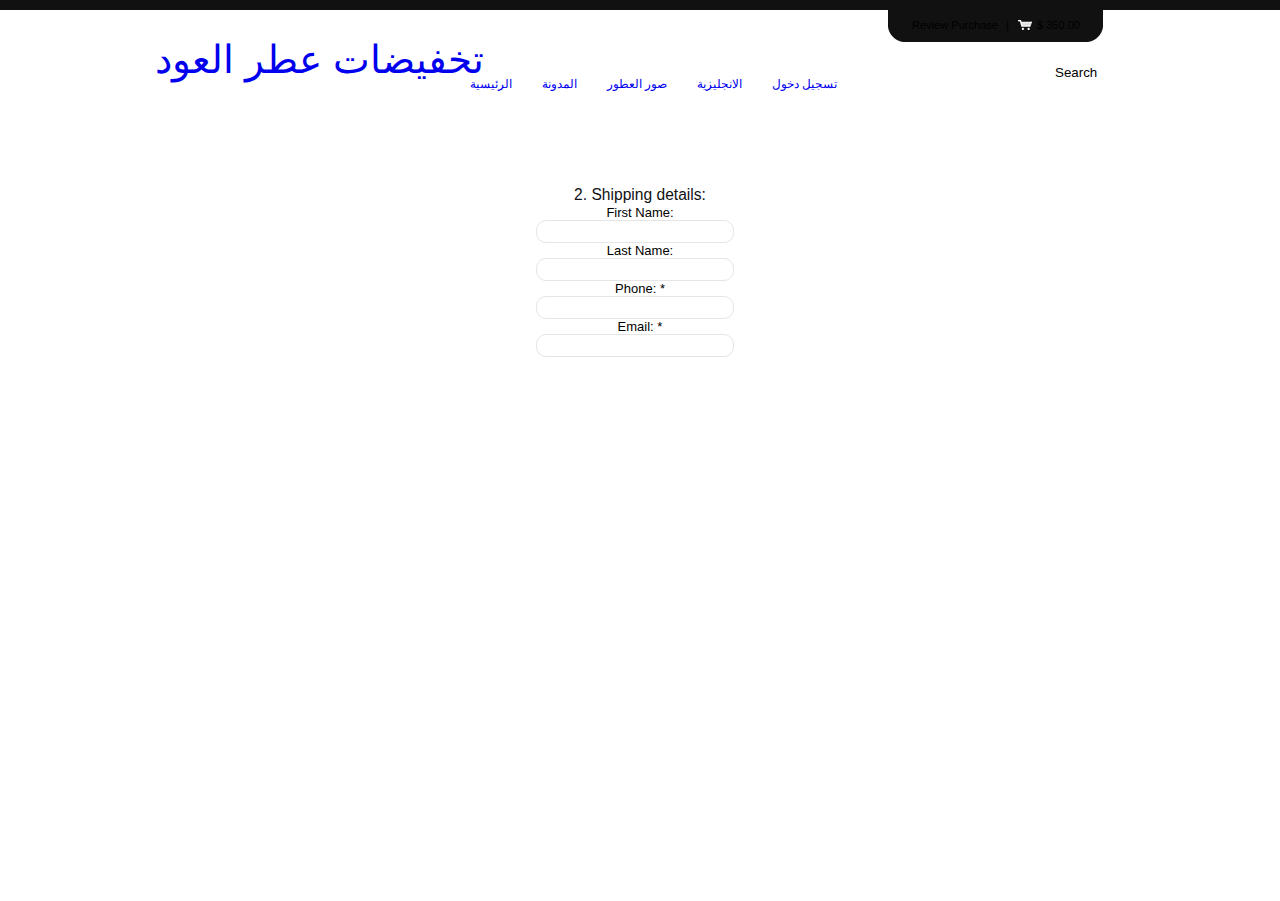
==== about.html @ 49b3da50 "Add files via upload" ====
<!DOCTYPE html PUBLIC "-//W3C//DTD XHTML 1.0 Transitional//EN" "http://www.w3.org/TR/xhtml1/DTD/xhtml1-transitional.dtd">
<html xmlns="http://www.w3.org/1999/xhtml">
<head>
<title>iKonik | About</title>
<meta content="text/html; charset=utf-8" http-equiv="Content-Type" />
<link media="screen" rel="stylesheet" type="text/css" href="style.css" />
<link media="screen" rel="stylesheet" type="text/css" href="themes/blue/style.css" />
<script type="text/javascript" src="script/jquery-1.4.2.js"></script>
<script type="text/javascript" src="script/jquery.tools.js"></script>
<script type="text/javascript" src="script/ikonik.js"></script>
</head>
<body>
<div id="wrap">
  <div id="main" class="clearfix">
    <div id="cart" class="container">
      <div id="cart-content" class="grid">
        <div id="things" class="inside"> <a class="next right browse"></a>
          <div class="cart-slider">
            <div class="cart-belt">
              <div class="cart-divider">
                <div class="cart-item">
                  <div class="cart-icon"><img src="C:\Users\sam\Desktop\exam\images\file_26_3.jpg" width="64" height="64" alt="" /></div>
                  <a class="cart-cancel" href="#">Cancel</a>
                  <div class="cart-price">$99</div>
                </div>
                <div class="cart-item">
                  <div class="cart-icon"><img class="" src="C:\Users\sam\Desktop\exam\images\file_30.jpg" width="64" height="64" alt="" /></div>
                  <a class="cart-cancel" href="#">Cancel</a>
                  <div class="cart-zip">A pack</div>
                  <div class="cart-price">$99</div>
                </div>
              </div>
              <div class="cart-divider">
                <div class="cart-item">
                  <div class="cart-icon"><img class="" src="C:\Users\sam\Desktop\exam\images\file_29.jpg" width="64" height="64" alt="" /></div>
                  <a class="cart-cancel" href="#">Cancel</a>
                  <div class="cart-price">$99</div>
                </div>
                <div class="cart-item">
                  <div class="cart-icon"><img class="" src="C:\Users\sam\Desktop\exam\images\file_9_1.jpg" width="64" height="64" alt="" /></div>
                  <a class="cart-cancel" href="#">Cancel</a>
                  <div class="cart-zip">A pack</div>
                  <div class="cart-price">$99</div>
                </div>
                <div class="cart-item">
                  <div class="cart-icon"><img class="" src="C:\Users\sam\Desktop\exam\images\_3__3(1).jpg" width="64" height="64" alt="" /></div>
                  <a class="cart-cancel" href="#">Cancel</a>
                  <div class="cart-price">$99</div>
                </div>
              </div>
            </div>
          </div>
          <a class="prev left browse"></a> </div>
        <div id="checkout" class="inside">
          <p>You Have <span class="x">6 items</span> in your shopping cart.</p>
          <div class="clear" style="height:20px;"></div>
          <div id="checkout-left">
            <p>Total Payment :</p>
            <h3 class="x">$350.00</h3>
          </div>
          <div id="checkout-right"><a href="checkout.html" class="round"><span>Checkout</span></a></div>
        </div>
        <div class="clear"></div>
      </div>
    </div>
    <div class="clearfix"></div>
    <div id="full" class="container clearfix">
      <div id="head">
        <div class="grid">
          <div id="cartstatus">
            <p> <a id="carttoggle">Review Purchase</a> | <span id="pricestatus">$ 350.00</span> </p>
          </div>
          <h1 id="logo"><a href="index.html">تخفيضات عطر العود</a></h1>
          <ul id="navigation">
            <li><a class="round round-current" href="index.html"><span>الرئيسية</span></a></li>
            <li><a class="round" href="blog.html"><span>المدونة</span></a></li>
            <li><a class="round" href="C:\Users\sam\Desktop\exam\product-categories.html"><span>صور العطور</span></a></li>
           
            <li><a class="round" href="C:\Users\sam\Desktop\exam\index (2).html"><span>الانجليزية</span></a></li>
            
            <li><a class="round"href="C:\Users\sam\Desktop\exam\about.html" class="round"><span>تسجيل دخول</span></a></li>
         
          <div class="clear"></div>
        </div>
      </div>
          </ul>
          <div id="search">
            <form action="#" method="get">
              <input type="text" value="Search" id="s" name="s" onfocus="if (this.value == 'Search') {this.value = '';}" onblur="if (this.value == '') {this.value = 'Search';}" />
              <input type="submit" id="searchsubmit" value="Search" />
            </form>
          </div>
        </div>
      </div>
       
      <div class="clear"></div>
      <h4>2. Shipping details:</h4>
      <label for="wpsc_checkout_form_10">First Name:</label>
      <div class="in">
        <input type="text" name="collected_data[10]" value="" class="text" id="wpsc_checkout_form_10" />
      </div>
      <div class="clear"></div>
      <label for="wpsc_checkout_form_11">Last Name:</label>
      <div class="in">
        <input type="text" name="collected_data[11]" value="" class="text" id="wpsc_checkout_form_11" />
      </div>
      <label for="wpsc_checkout_form_17">Phone: *</label>
      <div class="in">
        <input type="text" name="collected_data[17]" value="" class="text" id="wpsc_checkout_form_17" />
      </div>
      <div class="clear"></div>
      <label for="wpsc_checkout_form_8">Email: *</label>
      <div class="in">
        <input type="text" name="collected_data[8]" value="" class="text" id="wpsc_checkout_form_8" />
      </div>
</div>
</div>
</div>
</body>
</html>
---- style.css ----
* {
	padding:0;
	margin:0;
}
html, body {
	height:100%;
	margin:0 0 1px;
	padding:0;
}
html, body, #wrap {
	text-align:center;
	height:100%;
}
body > #wrap {
	height:auto;
	min-height:100%;
}
#main {
	padding-bottom:45px;
}
body {
	font-size:81.3%;
	font-family:"Lucida Sans", "Helvetica Neue", Arial, Helvetica, sans-serif;
}
.grid {
	width:970px;
	margin:0 auto;
	position:relative;
	text-align:left;
}
.grid .inside {
	display:inline;
	float:left;
	position:relative;
	margin:0 10px;
	height:20px;
}
body {
	font-size:81.3%;
	font-family:"Lucida Sans", "Helvetica Neue", Arial, Helvetica, sans-serif;
}
* {
	outline:none;
}
h1, h2, h3, h4, h5, h6 {
	font-weight:normal;
	color:#111;
}
h1 {
	font-size:3em;
	line-height:1;
}
h2 {
	font-size:2.4em;
}
h3 {
	font-size:1.5em;
	line-height:1;
}
h4 {
	font-size:1.2em;
	line-height:1.25;
}
h5 {
	font-size:1em;
	font-weight:bold;
}
h6 {
	font-size:1em;
	font-weight:bold;
}
h1 img, h2 img, h3 img, h4 img, h5 img, h6 img {
	margin:0;
}
a {
	text-decoration:none;
}
img {
	border:none;
}
#cart {
	height:140px;
	display:none;
}
#things {
	position:relative;
	height:140px;
}
#checkout {
	width:300px;
	float:right;
	margin-top:30px;
	margin-right:30px;
}
.cart-slider {
	position:relative;
	width:525px;
	height:100px;
	overflow:hidden;
	margin-top:20px;
	padding-top:10px;
	float:left;
}
.cart-belt {
	width:20000em;
	position:absolute;
	list-style:none;
	clear:both;
}
.cart-divider {
	float:left;
}
.cart-item {
	display:block;
	position:relative;
	float:left;
	width:74px;
	height:74px;
	margin:0 16px 0 15px;
	background:#fff;
	-moz-border-radius:3px;
	-webkit-border-radius:3px;
}
.cart-cancel {
	display:block;
	width:22px;
	height:22px;
	overflow:hidden;
	position:absolute;
	top:-10px;
	left:-10px;
	background:url(images/x.png) no-repeat top left;
	text-indent:-9999px;
	cursor:pointer;
}
.cart-zip {
	display:block;
	width:25px;
	height:25px;
	overflow:hidden;
	background:url(images/zip.png) no-repeat top left;
	text-indent:-9999px;
	position:absolute;
	top:50px;
	left:-8px;
}
.cart-icon {
	border:none;
	width:64px;
	height:64px;
	margin:5px;
}
.cart-icon img {
	position:absolute;
	float:left;
}
.cart-price {
	display:block;
	width:37px;
	height:37px;
	position:absolute;
	top:50px;
	right:-10px;
	text-align:center;
	font-size:0.8em;
	line-height:39px;
	font-family:Helvetica, Arial, sans-serif;
}
#cart #checkout-left {
	width:130px;
	float:left;
}
#cart #checkout-right {
	width:130px;
	float:right;
}
#cart #checkout-right a {
	display:block;
	float:right;
}
#carttoggle:hover {
	cursor:pointer;
}
#full {
	border-top:10px solid #111;
}
#head {
	height:120px;
	margin-bottom:10px;
}
#cartstatus {
	width:218px;
	height:33px;
	background:url(images/drawer.png) no-repeat top left;
	position:absolute;
	right:20px;
}
#cartstatus p {
	text-align:center;
	padding:0 10px;
	line-height:30px;
	font-size:0.85em;
}
#cartstatus a {
	margin-right:5px;
}
#cartstatus span {
	margin-left:5px;
	padding-left:20px;
	background:url(images/icon-cart.png) no-repeat left center;
}
#logo {
	display:block;
	position:absolute;
	top:30px;
}
#navigation {
	list-style:none;
	position:absolute;
	top:60px;
	right:270px;
}
#navigation li {
	display:block;
	float:left;
	margin-right:6px;
}
#navigation li a {
	display:block;
}
#search {
	position:absolute;
	top:60px;
	right:20px;
	height:28px;
	width:235px;
}
#blog-search {
	position:relative;
	height:28px;
	width:235px;
}
#search form, #blog-search form {
	padding:5px 15px;
	position:relative;
}
#search #s, #blog-search #blog-s {
	border:none;
	width:175px;
}
#search #searchsubmit {
	position:absolute;
	right:0;
	top:0;
	width:45px;
	height:28px;
	background:transparent;
	border:none;
	overflow:hidden;
	text-indent:1000px;
	cursor:pointer;
}
#blog-search #blog-searchsubmit {
	position:absolute;
	right:0;
	top:0;
	width:45px;
	height:28px;
	background:transparent;
	border:none;
	overflow:hidden;
	text-indent:1000px;
	cursor:pointer;
}
#featured {
	position:relative;
}
.featured {
	margin:25px 0 0;
	position:relative;
	overflow:hidden;
	width:970px;
	height:225px;
}
.featured-wrap {
	height:20000em;
	position:absolute;
}
.featured-item {
	width:970px;
	height:225px;
	position:relative;
	float:left;
}
.featured-text {
	width:520px;
	float:left;
	margin:0 15px;
	text-align:right;
	position:relative;
	height:220px;
}
.featured-title {
	text-transform:uppercase;
}
.featured-image {
	width:400px;
	float:left;
	margin:0 10px;
}
.feat-image-left, .feat-image-right {
	width:25px;
	float:left;
	height:237px;
	background-position:top left;
	background-repeat:no-repeat;
}
.feat-image-left {
	background-image:url(images/feat-left.png);
}
.feat-image-right {
	background-image:url(images/feat-right.png);
}
.feat-image {
	width:350px;
	float:left;
	height:217px;
	background:transparent url(images/feat-middle.png) repeat-x top left;
	text-align:center;
	padding-top:20px;
}
.featured-basket {
	position:absolute;
	bottom:15px;
	right:0;
}
.featured-basket p, .featured-basket .add-cart {
	float:right;
}
.featured-basket p {
	margin-right:15px;
}
.featured-basket p span {
	font-size:1.5em;
}
.feat-image {
	width:350px;
	float:left;
	height:217px;
	background:transparent url(images/feat-middle.png) repeat-x top left;
	text-align:center;
	padding-top:20px;
}
.newest-divider {
	float:left;
}
.newest-left, .newest-right {
	width:25px;
	float:left;
	height:225px;
	background-position:top left;
	background-repeat:no-repeat;
}
.newest-left {
	background-image:url(images/feat-left.png);
}
.newest-right {
	background-image:url(images/feat-right.png);
}
.newest {
	width:910px;
	float:left;
	height:225px;
	background:url(images/feat-middle.png) repeat-x top left;
	text-align:center;
	position:relative;
	overflow:hidden;
}
.newest-wrap {
	width:20000em;
	position:absolute;
}
.newest-item {
	width:151px;
	float:left;
	position:relative;
	height:200px;
	border-right:1px solid #ddd;
}
.newest-item:hover {
	background:#bbb url(images/newest-bg.png) repeat-x top left;
}
.newest-desc {
	font-size:0.85em;
	margin:0 5px;
}
.newest-img {
	margin:5px;
}
.newest-img a {
	display:block;
}
.newest-item .add-cart {
	position:absolute;
	bottom:7px;
	left:22px;
}
#newest .left {
	left:-6px;
	top:85px;
}
#newest .right {
	right:4px;
	top:85px;
}
.big-block {
	width:950px;
	margin:0 auto 20px;
}
.big-block-top {
	height:25px;
	background:url(images/big-top.png) no-repeat center bottom;
}
.big-block-bottom {
	height:25px;
	background:url(images/big-bottom.png) no-repeat center top;
}
.big-block-content {
	padding:15px 0;
	min-height:280px;
	background:url(images/big-middle.png) repeat-y center top;
}
.block-left {
	width:565px;
	float:left;
	margin:0 10px 0 30px;
}
.block-right {
	width:290px;
	float:left;
	margin-left:30px;
}
.blog-entry {
	margin-bottom:25px;
}
.blog-title {
	padding-bottom:5px;
	background:url(images/dots.png) repeat-x left bottom;
	margin-bottom:5px;
	font-weight:bold;
}
.blog-meta {
	font-size:0.85em;
	margin-bottom:15px;
	height:17px;
	line-height:17px;
}
.blog-thumb {
	margin-bottom:10px;
}
.blog-more {
	margin:10px 0 40px;
}
.blog-more .round {
	float:left;
	text-transform:none;
}
.blog-share {
	line-height:28px;
	float:right;
	text-align:right;
}
.blog-share a {
	position:relative;
	top:4px;
	margin:0 1px;
}
.blog-content h1, .blog-content h2, .blog-content h3, .blog-content h4, .blog-content h5, .blog-content h6, .blog-content ul, .blog-content ol, .blog-content p {
	margin-bottom:13px;
}
.blog-content h1, .blog-content h2, .blog-content h3 {
	padding-top:7px;
}
.blog-content p, .blog-content ul li, .blog-content ol li {
	line-height:1.5em;
}
.blog-content ul, .blog-content ol {
	margin-left:20px;
}
.blog-content ul li, .blog-content ol li {
	margin-bottom:4px;
}
.blog-content blockquote {
	padding-left:60px;
	background:url(images/blog-quote.png) no-repeat left top;
}
.wp-caption {
	text-align:center;
	font-size:0.85em;
	font-style:italic;
}
.blog-content .alignright {
	float:right;
	margin:0 0 10px 10px;
}
.blog-content .alignleft {
	float:left;
	margin:0 10px 10px 0;
}
.blog-content .aligncenter {
	display:block;
	clear:both;
}
.preview-link, .download-link {
	font-size:1.3em;
	line-height:2.4;
	padding:5px 10px 5px 30px;
	margin-right:5px;
}
.preview-link {
	background:url(images/icon-preview.png) no-repeat left center;
}
.download-link {
	background:url(images/icon-download.png) no-repeat left center;
}
.page-title {
	font-size:1.6em;
	line-height:30px;
	font-weight:bold;
	letter-spacing:-1px;
	float:left;
	margin-left:20px;
}
.pagination {
	float:right;
	text-aligm:right;
	margin-right:30px;
	height:30px;
	line-height:30px;
	font-size:0.85em;
}
.pagination a {
	margin-left:3px;
}
.pagination select {
	padding:3px;
	width:135px;
	font-size:1em;
}
.pagination span.none {
	margin-left:3px;
}
hr.pagination-break {
	clear:both;
	border-width:0 0 1px;
	border-style:solid;
	border-color:#ccc;
	height:10px;
	margin:0 30px 0 20px;
}
hr.break {
	clear:both;
	border-width:0 0 1px;
	border-style:solid;
	border-color:#ccc;
	height:10px;
	margin:0 0 15px;
}
.icon-list {
	margin:10px 30px 0 20px;
}
.icon-title {
	font-weight:bold;
	font-size:1.1em;
	height:20px;
	line-height:20px;
	margin-bottom:5px;
	padding:0 5px;
}
.icon-title a {
	float:right;
	font-size:0.8em;
}
.icon-item {
	float:left;
	width:430px;
	position:relative;
	margin:10px;
}
.icon-top {
	height:10px;
	background:url(images/list-top.png) no-repeat center bottom;
}
.icon-bottom {
	height:10px;
	background:url(images/list-bottom.png) no-repeat center top;
}
.icon-middle {
	height:200px;
	width:410px;
	padding:0 10px;
	background:url(images/list-middle.png) repeat-y center top;
	text-align:center;
	overflow:hidden;
}
.icon-description {
	display:none;
	position:absolute;
	bottom:0;
	left:0;
	width:400px;
	padding:10px 15px 15px;
	background:url(images/list-hover.png) no-repeat bottom left;
}
.icon-description p {
	margin:5px 0;
}
.icon-description ul {
	margin-left:15px;
	list-style-image:url(images/arrow-right-white.png);
}
ul.tabs-nav {
	list-style:none;
	border-bottom:1px solid #aaa;
	font-size:0.85em;
}
ul.tabs-nav li {
	float:left;
	position:relative;
	margin-left:10px;
}
ul.tabs-nav li a {
	position:relative;
	bottom:-1px;
	display:block;
	padding:3px 7px;
	border-width:1px;
	border-style:solid;
	border-color:#bbb #bbb #aaa #bbb;
	background:#aaa;
	-moz-border-radius-topleft:5px;
	-moz-border-radius-topright:5px;
	-webkit-border-top-left-radius:5px;
	-webkit-border-top-right-radius:5px;
}
ul.tabs-nav li a.current {
	border-color:#aaa #aaa #fff #aaa;
	background:#fff;
}
div.tabs-panels {
	margin:10px;
}
div.tabs-panel {
	position:relative;
	display:none;
}
.posts-list {
	list-style:none;
}
.posts-list li {
	position:relative;
	padding:10px 0 10px;
	min-height:42px;
	margin-bottom:5px;
	background:url(images/dots.png) repeat-x bottom left;
}
.posts-list li:after {
	clear:both;
	content:' ';
	display:block;
	font-size:0;
	line-height:0;
	visibility:hidden;
	width:0;
	height:0;
}
* html .posts-list li {
	height:1%;
}
li p.titles {
	float:left;
	width:440px;
}
li p.counts {
	float:right;
	width:95px;
	text-align:center;
}
li p.titles a, li p.counts {
	font-size:1.2em;
}
li p.titles span, li p.counts span {
	display:block;
	font-size:11px;
}
li p.counts img {
	width:24px;
	height:24px;
}
.tabs-subscribe {
	position:absolute;
	top:-30px;
	right:0px;
}
.tabs-subscribe a {
	padding-right:22px;
	background:url(images/icon-rss.png) no-repeat right center;
}
#checkout-head {
	font-size:1.6em;
	line-height:30px;
	font-weight:bold;
	letter-spacing:-1px;
	float:left;
	margin:0;
}
#checkout-head span {
	font-size:0.6em;
	font-style:italic;
	line-height:30px;
	font-weight:normal;
	letter-spacing:0;
}
.checkout-pagination {
	float:right;
	text-aligm:right;
	font-size:0.85em;
	height:30px;
	line-height:40px;
	margin-right:0;
}
table.payment {
	margin:0 0 20px;
	border-width:1px;
	border-style:solid;
	border-collapse:collapse;
}
table.payment th, table.payment td {
	padding:5px;
}
.td-first img {
	float:left;
	width:64px;
	height:64px;
	margin-right:5px;
}
.td-first strong, .td-first em {
	display:block;
	margin-left:70px;
}
table.payment tr.total {
	font-weight:bold;
}
div.form h4 {
	margin:20px 0 10px;
	padding-bottom:5px;
}
div.form label {
	float:left;
	width:100px;
	text-align:right;
	margin-right:10px;
}
div.form .clear {
	height:10px;
}
.wpsc_checkout_forms input.broap {
	display:block;
	width:130px;
	border:none;
	height:27px;
	cursor:pointer;
	text-transform:uppercase;
	font-size:0.9em;
}
.single-image-box {
	width:400px;
	position:relative;
	float:left;
	margin:20px 10px 0;
}
.single-image-left, .single-image-right {
	width:25px;
	float:left;
	height:237px;
	background-position:top left;
	background-repeat:no-repeat;
}
.single-image-left {
	background-image:url(images/feat-left.png);
}
.single-image-right {
	background-image:url(images/feat-right.png);
}
.single-image {
	width:350px;
	float:left;
	height:217px;
	background:transparent url(images/feat-middle.png) repeat-x top left;
	text-align:center;
	padding-top:20px;
}
.single-write {
	float:left;
	width:470px;
	margin:20px 0 10px 20px;
}
.single-write h3 {
	font-weight:bold;
}
.single-write h1, .single-write h2, .single-write h3, .single-write h4, .single-write h5, .single-write h6, .single-write p, .single-write ul, .single-write ol {
	margin-bottom:10px;
	line-height:1.2;
}
.single-write ul {
	list-style-image:url("images/arrow-right.png");
	margin-left:15px;
}
.single-set-preview h3 {
	float:left;
	margin-left:40px;
}
.single-set-preview h3 span {
	font-size:0.85em;
	margin-left:10px;
}
.single-set-preview .add-cart {
	float:right;
	margin-right:62px;
}
.comment-count {
	display:block;
	float:right;
	height:17px;
	line-height:17px;
	padding-left:25px;
	background:url(images/icon-comment.png) no-repeat left center;
}
#comments {
	margin-top:30px;
}
#comments h3 {
	margin-bottom:25px;
}
.comment {
	margin-bottom:15px;
}
.comment-left {
	width:65px;
	height:52px;
	float:left;
	background:url(images/avatar-bubble.png) no-repeat top left;
	margin-right:10px;
	position:relative;
}
.comment-left img {
	position:absolute;
	top:6px;
	left:6px;
	width:40px;
	height:40px;
}
.comment-right {
	border:1px solid #e5e5e5;
	-moz-border-radius:10px;
	-webkit-border-radius:10px;
	padding:15px;
	margin-left:75px;
	line-height:1.5;
}
.comment cite {
	display:block;
	font-style:normal;
	font-weight:bold;
	font-size:1.1em;
	padding-bottom:10px;
	margin-bottom:10px;
	background:url(images/dots.png) repeat-x bottom left;
}
.comment cite small {
	float:right;
	margin-top:3px;
	font-weight:normal;
}
#respond {
	margin-top:30px;
}
#comment_form fieldset {
	border:1px solid #e5e5e5;
	-moz-border-radius:10px;
	-webkit-border-radius:10px;
	padding:15px;
}
#comment_form p {
	margin-bottom:10px;
}
.text {
	border:1px solid #e5e5e5;
	-moz-border-radius:10px;
	-webkit-border-radius:10px;
	padding:3px 10px;
	margin-right:10px;
	font-family:Arial, Helvetica, sans-serif;
	font-size:1em;
}
.sidebar-box {
	margin-bottom:15px;
}
.sidebar-top {
	height:10px;
	width:280px;
	background:url(images/sidebar-top.png) no-repeat top left;
}
.sidebar-bottom {
	height:10px;
	width:280px;
	background:url(images/sidebar-bottom.png) no-repeat top left;
}
.sidebar-content {
	font-size:0.85em;
	padding:0 0 0 10px;
	background:url(images/sidebar-middle.png) repeat-y top left;
}
.sidebar-content h3 {
	font-size:1.45em;
	margin-bottom:5px;
}
.sidebar-content ul {
	list-style-image:url(images/arrow-right.png);
}
.sidebar-content ul li {
	margin-left:16px;
	line-height:1.5;
}
.sidebar-box {
	width:280px;
	position:relative;
}
.sidebar-blocks {
	list-style:none;
}
.sidebar-blocks li {
	width:280px;
	height:64px;
	position:relative;
	background-position:bottom left;
	background-attachment:scroll;
	background-repeat:no-repeat;
	background-image:url(images/sidebar-block.png);
	margin-bottom:10px;
}
.sidebar-blocks li:hover {
	background-position:top left;
}
.sidebar-blocks li img {
	float:left;
	position:relative;
	width:48px;
	height:48px;
	margin:8px;
	z-index:1;
}
.sidebar-blocks li h4, .sidebar-blocks li p {
	margin:0 0 0 64px;
	position:relative;
	z-index:1;
}
.sidebar-blocks li h4 {
	font-weight:bold;
	padding:10px 0 0;
}
.sidebar-blocks li p {
	font-size:0.9em;
}
.sidebar-blocks li a {
	display:block;
	width:280px;
	height:64px;
	position:absolute;
	left:0;
	top:0;
	right:0;
	bottom:0;
	overflow:hidden;
	text-indent:-10000px;
	z-index:2;
}
.subscibe-big a {
	display:block;
	width:238px;
	height:48px;
	background:url(images/subscribe.png) no-repeat top left;
	margin-bottom:15px;
	overflow:hidden;
	text-indent:-1000px;
}
.round {
	height:28px;
	line-height:28px;
	font-size:0.9em;
	text-transform:uppercase;
	margin-right:12px;
}
.roundbutton {
	border:medium none;
	display:block;
	font-size:0.9em;
	height:28px;
	margin:10px 0;
	padding-bottom:5px;
	text-align:center;
	text-transform:uppercase;
	width:130px;
	cursor:pointer;
}
.add-cart {
	text-align:right;
	display:block;
	width:95px;
	height:28px;
	line-height:28px;
	font-size:0.9em;
	margin-right:12px;
}
.round span, .add-cart span {
	display:block;
	position:relative;
	right:-12px;
	padding-right:12px;
}
.badge {
	position:absolute;
	top:0;
	right:0;
	z-index:4;
}
.icon-list .badge {
	top:25px;
	right:1px;
}
.single-image-box .badge {
	right:12px;
}
.banner {
	text-align:center;
	margin:20px 0;
}
a.browse {
	display:block;
	width:32px;
	height:32px;
	float:left;
	cursor:pointer;
	font-size:1px;
	position:absolute;
	z-index:100;
}
#things .next {
	top:50px;
	right:-35px;
}
#things .prev {
	top:50px;
	left:-35px;
}
#featured .next {
	top:85px;
	right:3px;
}
#featured .prev {
	top:85px;
	right:385px;
}
.blog-pagination {
	font-size:1.2em;
	margin-top:35px;
	text-transform:lowercase;
}
.prev-page {
	float:left;
}
.next-page {
	float:right;
}
.pagination span.indicator {
	margin:0 10px;
}
.ad-125 {
	margin-bottom:0;
}
.ad-125 a {
	display:block;
	width:125px;
	height:125px;
	overflow:hidden;
	float:left;
	margin:5px 10px 5px 0;
}
.clear {
	clear:both;
	display:block;
	overflow:hidden;
	visibility:hidden;
	width:0;
	height:0;
}
.clearfix:after {
	clear:both;
	content:' ';
	display:block;
	font-size:0;
	line-height:0;
	visibility:hidden;
	width:0;
	height:0;
}
* html .clearfix {
	height:1%;
}
img, div, a, input {
	behavior:url(script/iepngfix.htc);
}
#footer {
	position:relative;
	margin:-45px auto 0;
	height:20px;
	border-bottom:5px solid #000;
	padding-bottom:20px;
	font-size:11px;
	text-transform:uppercase;
}
#footer a {
	color:#FFF;
	text-decoration:none;
}
.footer-left {
	float:left;
	margin-left:10px;
}
.footer-right {
	float:right;
	margin-right:25px;
}
.row{
	background-color: lavender;
}
.button{


	background-color: lavender;
}
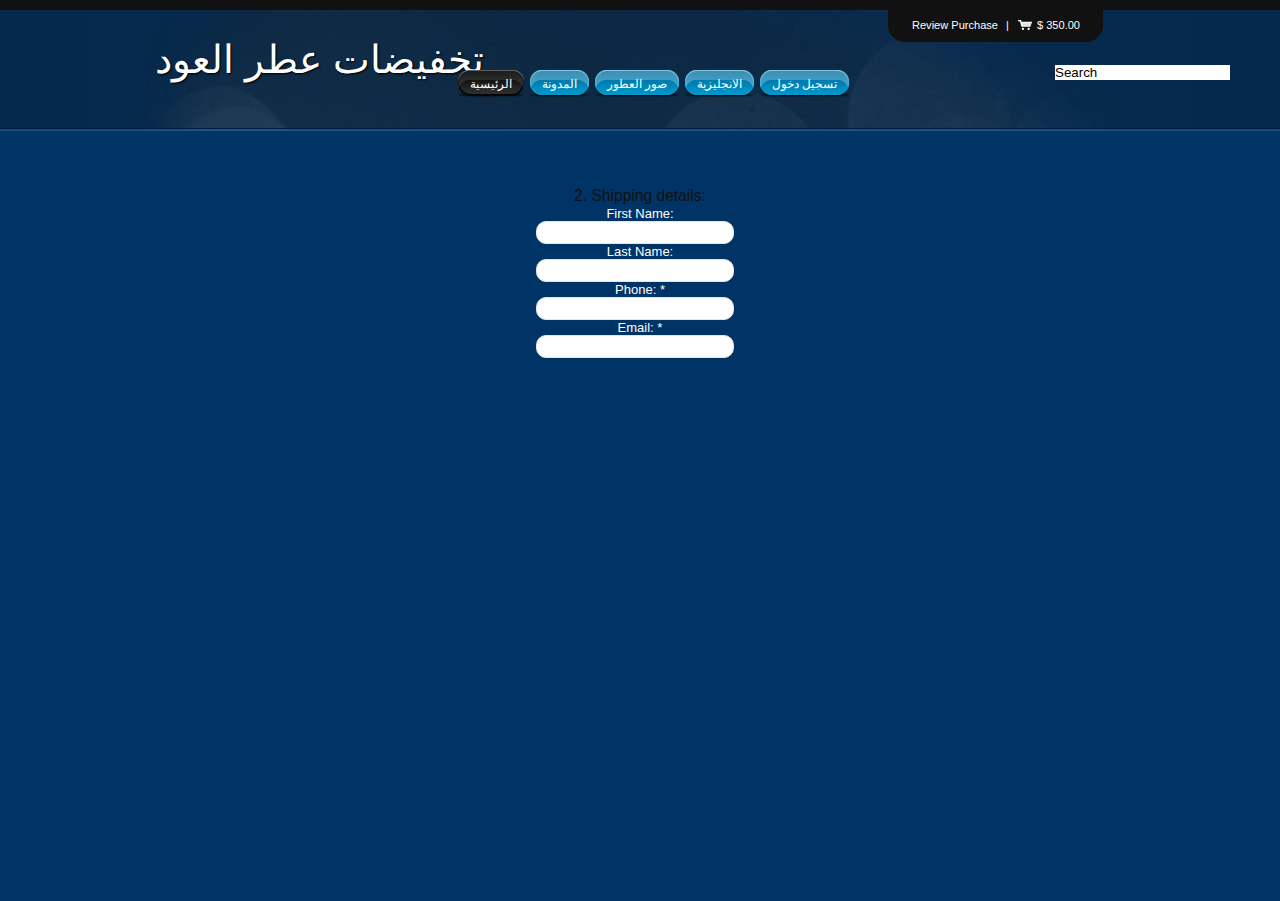
==== commit 8ba067a9: "Update about.html" ====
--- a/about.html
+++ b/about.html
@@ -19,12 +19,12 @@
             <div class="cart-belt">
               <div class="cart-divider">
                 <div class="cart-item">
-                  <div class="cart-icon"><img src="C:\Users\sam\Desktop\exam\images\file_26_3.jpg" width="64" height="64" alt="" /></div>
+                  <div class="cart-icon"><img src="\exam\images\file_26_3.jpg" width="64" height="64" alt="" /></div>
                   <a class="cart-cancel" href="#">Cancel</a>
                   <div class="cart-price">$99</div>
                 </div>
                 <div class="cart-item">
-                  <div class="cart-icon"><img class="" src="C:\Users\sam\Desktop\exam\images\file_30.jpg" width="64" height="64" alt="" /></div>
+                  <div class="cart-icon"><img class="" src="\exam\images\file_30.jpg" width="64" height="64" alt="" /></div>
                   <a class="cart-cancel" href="#">Cancel</a>
                   <div class="cart-zip">A pack</div>
                   <div class="cart-price">$99</div>
@@ -32,18 +32,18 @@
               </div>
               <div class="cart-divider">
                 <div class="cart-item">
-                  <div class="cart-icon"><img class="" src="C:\Users\sam\Desktop\exam\images\file_29.jpg" width="64" height="64" alt="" /></div>
+                  <div class="cart-icon"><img class="" src="\exam\images\file_29.jpg" width="64" height="64" alt="" /></div>
                   <a class="cart-cancel" href="#">Cancel</a>
                   <div class="cart-price">$99</div>
                 </div>
                 <div class="cart-item">
-                  <div class="cart-icon"><img class="" src="C:\Users\sam\Desktop\exam\images\file_9_1.jpg" width="64" height="64" alt="" /></div>
+                  <div class="cart-icon"><img class="" src="\exam\images\file_9_1.jpg" width="64" height="64" alt="" /></div>
                   <a class="cart-cancel" href="#">Cancel</a>
                   <div class="cart-zip">A pack</div>
                   <div class="cart-price">$99</div>
                 </div>
                 <div class="cart-item">
-                  <div class="cart-icon"><img class="" src="C:\Users\sam\Desktop\exam\images\_3__3(1).jpg" width="64" height="64" alt="" /></div>
+                  <div class="cart-icon"><img class="" src="\exam\images\_3__3(1).jpg" width="64" height="64" alt="" /></div>
                   <a class="cart-cancel" href="#">Cancel</a>
                   <div class="cart-price">$99</div>
                 </div>
@@ -74,11 +74,11 @@
           <ul id="navigation">
             <li><a class="round round-current" href="index.html"><span>الرئيسية</span></a></li>
             <li><a class="round" href="blog.html"><span>المدونة</span></a></li>
-            <li><a class="round" href="C:\Users\sam\Desktop\exam\product-categories.html"><span>صور العطور</span></a></li>
+            <li><a class="round" href="\exam\product-categories.html"><span>صور العطور</span></a></li>
            
-            <li><a class="round" href="C:\Users\sam\Desktop\exam\index (2).html"><span>الانجليزية</span></a></li>
+            <li><a class="round" href="\exam\index (2).html"><span>الانجليزية</span></a></li>
             
-            <li><a class="round"href="C:\Users\sam\Desktop\exam\about.html" class="round"><span>تسجيل دخول</span></a></li>
+            <li><a class="round"href="\exam\about.html" class="round"><span>تسجيل دخول</span></a></li>
          
           <div class="clear"></div>
         </div>
@@ -117,4 +117,4 @@
 </div>
 </div>
 </body>
-</html>+</html>
--- a/style.css
+++ b/style.css
@@ -2,6 +2,125 @@
 	padding:0;
 	margin:0;
 }
+body {
+	background:#003466;
+}
+#cart {
+	background:#111;
+}
+.cart-price {
+	background:url(images/price.png) repeat top left;
+}
+a.left, .a.right {
+	background-repeat:no-repeat;
+	background-position:top left;
+}
+a.left:hover, a.right:hover {
+	background-position:bottom left;
+}
+#things a.left {
+	background-image:url(iimages\bZwU9ZI.jpg);
+}
+#things a.right {
+	background-image:url(images/cart-right.png);
+}
+#featured a.left, #newest a.left {
+	background-image:url(images/prev.png);
+}
+#featured a.right, #newest a.right {
+	background-image:url(images/next.png);
+}
+a.disabled {
+	visibility:hidden !important;
+}
+#full {
+	background:url(images/background.jpg) scroll no-repeat top center;
+}
+#head {
+	background:url(images/header.png) repeat-x bottom left;
+}
+#logo {
+	text-shadow:1px 1px 2px #000;
+}
+.round {
+	background:url(images/nav-left.png) no-repeat top left;
+}
+.add-cart {
+	background:url(images/nav-cart.png) no-repeat top left;
+}
+.add-cart:hover {
+	color:#00b7f4;
+	background:url(images/nav-cart.png) no-repeat bottom left;
+}
+.round span, .add-cart span {
+	background:url(images/nav-right.png) no-repeat top right;
+}
+.round:hover, .roundon, .round-current {
+	background:url(images/nav-left.png) no-repeat bottom left;
+}
+.round:hover span, .add-cart:hover span, .roundon span, .round-current span {
+	background:url(images/nav-right.png) no-repeat bottom right;
+}
+#search, #blog-search {
+	background:url(C:\Users\sam\Desktop\exam\images/301020146-2_6.jpg) no-repeat top left;
+}
+
+.div1
+{
+	background-color: lavender;
+margin-left:190px;
+padding: 10px;
+}
+.roundbutton {
+	background:url(images/round-button.png) no-repeat top left;
+}
+.roundbutton:hover {
+	background:url(images/round-button.png) no-repeat bottom left;
+}
+.wpsc_checkout_forms input.broap {
+	color:#fff;
+	background:url(images/round-button.png) no-repeat top left;
+}
+.wpsc_checkout_forms input.broap:hover {
+	background:url(images/round-button.png) no-repeat left -28px;
+}
+#head {
+	border-bottom:1px solid #145B89;
+}
+div.form h4 {
+	border-bottom:1px solid #ddd;
+}
+table.payment {
+	border-color:#ccc;
+}
+table.payment th, table.payment tr.total {
+	background:#eee;
+}
+body, .round, .round:hover, .add-cart, #logo a, .featured-title a, .roundbutton, .icon-description a, .icon-description a:hover, .icon-description p, #footer a, #footer a:hover {
+	color:#fff;
+}
+.blog-pagination a, .checkout-pagination a, .newest-desc span, #comments h3, #comments h3 a, .comment cite small a, .page-title span {
+	color:#999;
+}
+.blog-title a, .big-block, .blog-content, li p.titles a, li p.counts a, ul.tabs-nav li a, .tabs-subscribe a, .blog-pagination a:hover, .newest-desc, .pagination a, .comment cite a, .single-write ul li a, .single-write ul li a:hover, .single-set-preview h3 span {
+	color:#111;
+}
+.sidebar-content a, .blog-meta a, .blog-meta a:hover, .blog-content a:hover {
+	color:#069;
+}
+.blog-content a, .pagination a.current-page, .icon-title a {
+	color:#09c;
+}
+a:hover, .x {
+	color:#00b7f4;
+}
+li p span, .single-set-preview h3, .pagination span.none {
+	color:#ccc;
+}
+.blog-meta a:hover, .blog-content a:hover, .tabs-subscribe a:hover, #comments h3 a:hover, .comment cite a:hover, .icon-description a:hover, .pagination a:hover, .checkout-pagination a:hover, .icon-title a:hover, .single-write ul li a:hover {
+	text-decoration:underline;
+}
+
 html, body {
 	height:100%;
 	margin:0 0 1px;
@@ -1149,3 +1268,4 @@
 
 	background-color: lavender;
 }
+
